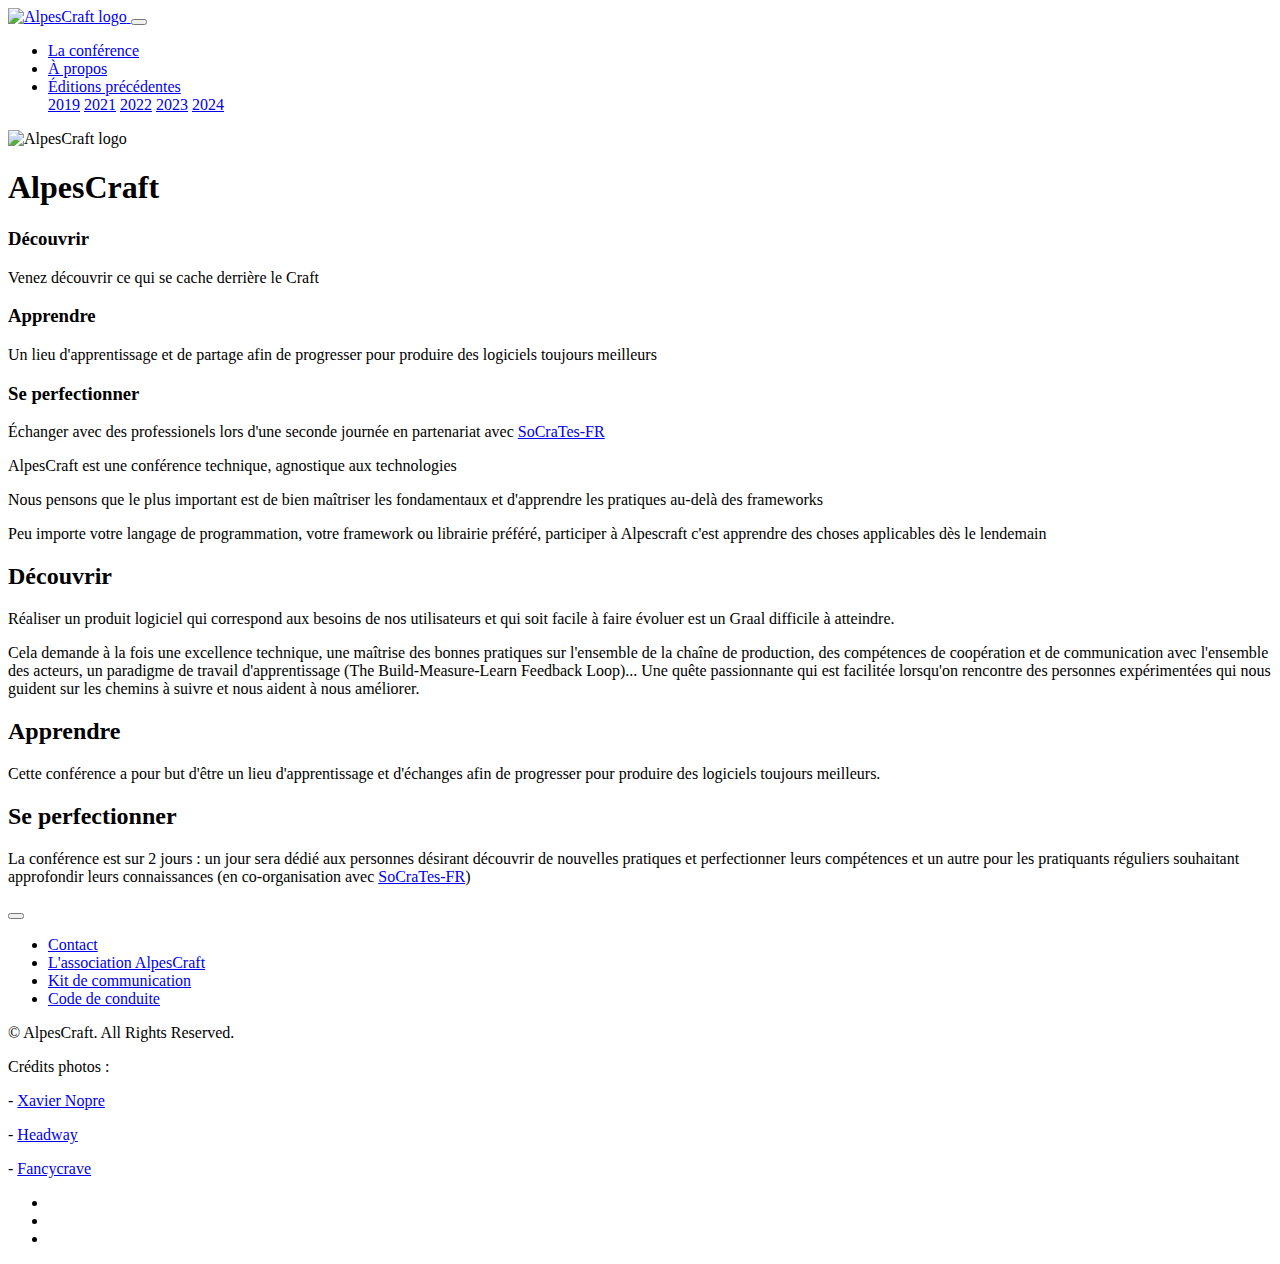
==== index.html @ bb54f417 "deploy: alpescraft/alpescraft-2019@3995bf76bc88f51ae5c683d554875ae837a1974d" ====
<!doctype html>
<html itemscope itemtype="http://schema.org/Event" lang="fr">

<head>
    <title itemprop="name">AlpesCraft</title>

    <meta charset="utf-8">
    <meta name="author" content="AlpesCraft" />
    <meta name="description" content="Découvrir, apprendre et se perfectionner">
    <meta name="viewport" content="width=device-width, initial-scale=1, shrink-to-fit=no">
    <meta http-equiv="X-UA-Compatible" content="IE=edge,chrome=1">

    
    <meta property="og:url" content="https://www.alpescraft.fr/">
    <meta property="og:type" content="website">
    <meta property="og:title" content="AlpesCraft">
    <meta property="og:description" content="Découvrir, apprendre et se perfectionner">
    <meta property="og:image" content="https://www.alpescraft.fr/img/meta/alpescraft.png">

    
    <meta name="twitter:card" content="summary_large_image">
    <meta property="twitter:domain" content="alpescraft.fr">
    <meta property="twitter:url" content="https://www.alpescraft.fr/">
    <meta name="twitter:title" content="AlpesCraft">
    <meta name="twitter:description" content="Découvrir, apprendre et se perfectionner">
    <meta name="twitter:image" content="https://www.alpescraft.fr/img/meta/alpescraft.png">


    <meta name="generator" content="Hugo 0.61.0" />

    <link rel="shortcut icon" href="https://www.alpescraft.fr/img/logo/color/04-AlpesCraft_Couleurs-S.webp" type="image/x-icon">
    <link rel="apple-touch-icon" href="https://www.alpescraft.fr/img/logo/color/04-AlpesCraft_Couleurs-S.webp">

    
    <link rel="stylesheet" href="https://cdn.jsdelivr.net/npm/bootstrap@4.6.1/dist/css/bootstrap.min.css" integrity="sha384-zCbKRCUGaJDkqS1kPbPd7TveP5iyJE0EjAuZQTgFLD2ylzuqKfdKlfG/eSrtxUkn" crossorigin="anonymous">


    
    <link rel="stylesheet" href="https://use.fontawesome.com/releases/v6.5.2/css/all.css" crossorigin="anonymous">

    <link rel="stylesheet" href="https://cdnjs.cloudflare.com/ajax/libs/simple-line-icons/2.4.1/css/simple-line-icons.css">

    
    <link rel="stylesheet" href="https://www.alpescraft.fr/scss/landing-page.min.css" media="screen">
    
    <link href="https://www.alpescraft.fr/css/main.min.css" rel="stylesheet">
</head>

<body>
  
  <nav class="navbar navbar-expand-lg navbar-light bg-light">
  <a class="navbar-brand" href="https://www.alpescraft.fr/">
    <img
      loading="lazy"
      class="navbar-brand-logo"
      src="https://www.alpescraft.fr/img/logo/color/04-AlpesCraft_Couleurs-S.webp"
      alt="AlpesCraft logo"
    />
  </a>
  <button
    class="navbar-toggler"
    type="button"
    data-toggle="collapse"
    data-target="#navbarSupportedContent"
    aria-controls="navbarSupportedContent"
    aria-expanded="false"
    aria-label="Toggle navigation"
  >
    <span class="navbar-toggler-icon"></span>
  </button>

  <div class="collapse navbar-collapse" id="navbarSupportedContent">
    <ul class="navbar-nav mr-auto">
      
      <li class="nav-item">
        
        <a class="nav-link" href="https://www.alpescraft.fr/#home">
          <i class="icon-home nav-icon"></i>
          La conférence
        </a>
        
      </li>
      
      <li class="nav-item">
        
        <a class="nav-link" href="https://www.alpescraft.fr/#about">
          <i class="icon-info nav-icon"></i>
          À propos
        </a>
        
      </li>
      
      <li class="nav-item dropdown">
        <a
          class="nav-link dropdown-toggle"
          href="#"
          id="navbarDropdown"
          role="button"
          data-toggle="dropdown"
          aria-expanded="false"
        >
          <i class="icon-control-rewind nav-icon"></i>
          Éditions précédentes
        </a>
        <div class="dropdown-menu" aria-labelledby="navbarDropdown">
           
          <a
            class="dropdown-item"
            href="https://www.alpescraft.fr//edition_2019"
            >2019</a
          >  
          <a
            class="dropdown-item"
            href="https://www.alpescraft.fr//edition_2021"
            >2021</a
          >  
          <a
            class="dropdown-item"
            href="https://www.alpescraft.fr//edition_2022"
            >2022</a
          >  
          <a
            class="dropdown-item"
            href="https://www.alpescraft.fr//edition_2023"
            >2023</a
          >  
          <a
            class="dropdown-item"
            href="https://www.alpescraft.fr//edition_2024"
            >2024</a
          > 
        </div>
      </li>
    </ul>
  </div>
</nav>


  
  <header class="masthead text-white text-center">
  <div class="overlay"></div>
  <img loading="lazy" id="logo" src="https://www.alpescraft.fr/img/logo/color/03-AlpesCraft_Couleurs-M.webp" alt="AlpesCraft logo">
  <div class="container">
    <div class="row">
      <div class="col-xl-9 mx-auto">
        <h1 class="mb-5">AlpesCraft</h1>
        <h2 class="tagline"></h2>
      </div>
    </div>
  </div>
</header>


  
    <section class="home" id="home">
      <section class="features-icons bg-light text-center">
  <div class="container">
    <div class="row">
      
      <div class="col-lg-4">
        <div class="features-icons-item mx-auto mb-5 mb-lg-0 mb-lg-3">
          <div class="features-icons-icon d-flex">
            <i class="icon-question m-auto text-primary"></i>
          </div>
          <h3>Découvrir</h3>
          <p class="lead mb-0">Venez découvrir ce qui se cache derrière le Craft</p>
        </div>
      </div>
      
      <div class="col-lg-4">
        <div class="features-icons-item mx-auto mb-5 mb-lg-0 mb-lg-3">
          <div class="features-icons-icon d-flex">
            <i class="icon-layers m-auto text-primary"></i>
          </div>
          <h3>Apprendre</h3>
          <p class="lead mb-0">Un lieu d'apprentissage et de partage afin de progresser pour produire des logiciels toujours meilleurs</p>
        </div>
      </div>
      
      <div class="col-lg-4">
        <div class="features-icons-item mx-auto mb-5 mb-lg-0 mb-lg-3">
          <div class="features-icons-icon d-flex">
            <i class="icon-check m-auto text-primary"></i>
          </div>
          <h3>Se perfectionner</h3>
          <p class="lead mb-0">Échanger avec des professionels lors d'une seconde journée en partenariat avec <a href='https://socrates-fr.github.io/'' target='_blank'>SoCraTes-FR</a>
</p>
        </div>
      </div>
      
    </div>
  </div>
  <div class="description lead">
    
      <p>AlpesCraft est une conférence technique, agnostique aux technologies</p>
    
      <p>Nous pensons que le plus important est de bien maîtriser les fondamentaux et d'apprendre les pratiques au-delà des frameworks</p>
    
      <p>Peu importe votre langage de programmation, votre framework ou librairie préféré, participer à Alpescraft c'est apprendre des choses applicables dès le lendemain
</p>
    
  </div>
</section>
    </section>
  
    <section class="about" id="about">
      <section class="showcase">
    <div class="container-fluid p-0">
        
        <div class="row no-gutters">
            <div class='col-lg-6 order-lg-2 text-white showcase-img' style="background-image: url('/img/cover/DSC02049.webp');">
            </div>
            <div class='col-lg-6 order-lg-1 my-auto showcase-text'>
                <h2 class="title">Découvrir</h2>
                
                    <p class="lead mb-0">Réaliser un produit logiciel qui correspond aux besoins de nos utilisateurs et qui soit facile à faire évoluer est un Graal difficile à atteindre.</p>
                
                    <p class="lead mb-0">Cela demande à la fois une excellence technique, une maîtrise des bonnes pratiques sur l'ensemble de la chaîne de production,
 des compétences de coopération et de communication avec l'ensemble des acteurs, un paradigme de travail d'apprentissage (The Build-Measure-Learn Feedback Loop)...
 Une quête passionnante qui est facilitée lorsqu'on rencontre des personnes expérimentées qui nous guident sur les chemins à suivre et nous aident à nous améliorer.
</p>
                
            </div>
        </div>
        
        <div class="row no-gutters">
            <div class='col-lg-6  text-white showcase-img' style="background-image: url('/img/cover/lp1_5183_52944033685_o.webp');">
            </div>
            <div class='col-lg-6  my-auto showcase-text'>
                <h2 class="title">Apprendre</h2>
                
                    <p class="lead mb-0">Cette conférence a pour but d'être un lieu d'apprentissage et d'échanges afin de progresser pour produire des logiciels toujours meilleurs.</p>
                
            </div>
        </div>
        
        <div class="row no-gutters">
            <div class='col-lg-6 order-lg-2 text-white showcase-img' style="background-image: url('/img/cover/lp1_5107_52944009300_o.webp');">
            </div>
            <div class='col-lg-6 order-lg-1 my-auto showcase-text'>
                <h2 class="title">Se perfectionner</h2>
                
                    <p class="lead mb-0">La conférence est sur 2 jours : un jour sera dédié aux personnes désirant découvrir de nouvelles pratiques et perfectionner leurs compétences et un autre pour les pratiquants réguliers souhaitant approfondir leurs connaissances (en co-organisation avec <a href='https://socrates-fr.github.io/'' target='_blank'>SoCraTes-FR</a>)</p>
                
            </div>
        </div>
        
    </div>
</section>

    </section>
  

  
  <button
  class="m-auto text-primary top-button"
  title="scroll to top"
  onclick="scrollToTop()"
>
  <i class="icon-arrow-up-circle"></i>
</button>

<footer class="footer">
  <div class="container">
    <div class="row">
      <div class="col-lg-6 h-100 text-center text-lg-left my-auto">
        <ul class="list-inline mb-2 with-separator">
          <li class="list-inline-item">
            <a href="mailto:contact@alpescraft.fr" aria-label="contact">Contact</a>
          </li>
          <li class="list-inline-item">
            <a href="https://www.alpescraft.fr/association" aria-label="L'association AlpesCraft">L'association AlpesCraft</a>
          </li>
          <li class="list-inline-item">
            <a href="https://www.alpescraft.fr/img/logo/communicationkit.zip" aria-label="kit de communication">Kit de communication</a>
          </li>
          <li class="list-inline-item">
            <a href="https://www.alpescraft.fr/coc" aria-label="code de conduite">Code de conduite</a>
          </li>
        </ul>
        <p class="text-muted small mb-4 mb-lg-0">
          &copy; AlpesCraft. All Rights Reserved.
        </p>
        <p class="text-muted small mb-4 mb-lg-0">Crédits photos :</p>
        
        <p class="text-muted small mb-4 mb-lg-0">
          - <a class="credit-photo-link" href="https://twitter.com/xnopre">Xavier Nopre</a>
        </p>
        
        <p class="text-muted small mb-4 mb-lg-0">
          - <a class="credit-photo-link" href="https://unsplash.com/photos/5QgIuuBxKwM?utm_source=unsplash&amp;utm_medium=referral&amp;utm_content=creditCopyText">Headway</a>
        </p>
        
        <p class="text-muted small mb-4 mb-lg-0">
          - <a class="credit-photo-link" href="https://unsplash.com/photos/yB5cYEq7y2U?utm_source=unsplash&amp;utm_medium=referral&amp;utm_content=creditCopyText">Fancycrave</a>
        </p>
        
      </div>
      <div class="col-lg-6 h-100 text-center text-lg-right my-auto">
        <ul class="list-inline mb-0">
          <li class="list-inline-item mr-3">
            <a aria-label="Compte Twitter" href="https://twitter.com/AlpesCraft">
              <i class="fab fa-twitter-square fa-2x fa-fw"></i>
            </a>
          </li>
          <li class="list-inline-item mr-3">
            <a aria-label="Compte Mastodon" href="https://mastodon.social/@AlpesCraft">
              <i class="fab fa-mastodon fa-2x fa-fw"></i>
            </a>
          </li>
          <li class="list-inline-item mr-3">
            <a aria-label="Compte Linkedin" href="https://fr.linkedin.com/company/alpescraft">
              <i class="fab fa-linkedin-in fa-2x fa-fw"></i>
            </a>
          </li>
        </ul>
      </div>
    </div>
  </div>
</footer>


<script src="https://cdnjs.cloudflare.com/ajax/libs/popper.js/1.14.7/umd/popper.min.js"
        integrity="sha384-UO2eT0CpHqdSJQ6hJty5KVphtPhzWj9WO1clHTMGa3JDZwrnQq4sF86dIHNDz0W1" crossorigin="anonymous"></script>
<script src="https://cdn.jsdelivr.net/npm/jquery@3.5.1/dist/jquery.slim.min.js" integrity="sha384-DfXdz2htPH0lsSSs5nCTpuj/zy4C+OGpamoFVy38MVBnE+IbbVYUew+OrCXaRkfj" crossorigin="anonymous"></script>
<script src="https://cdn.jsdelivr.net/npm/bootstrap@4.6.1/dist/js/bootstrap.bundle.min.js" integrity="sha384-fQybjgWLrvvRgtW6bFlB7jaZrFsaBXjsOMm/tB9LTS58ONXgqbR9W8oWht/amnpF" crossorigin="anonymous"></script>

<script src="https://www.alpescraft.fr/js/alpescraft.min.js"></script>



</body>
</html>
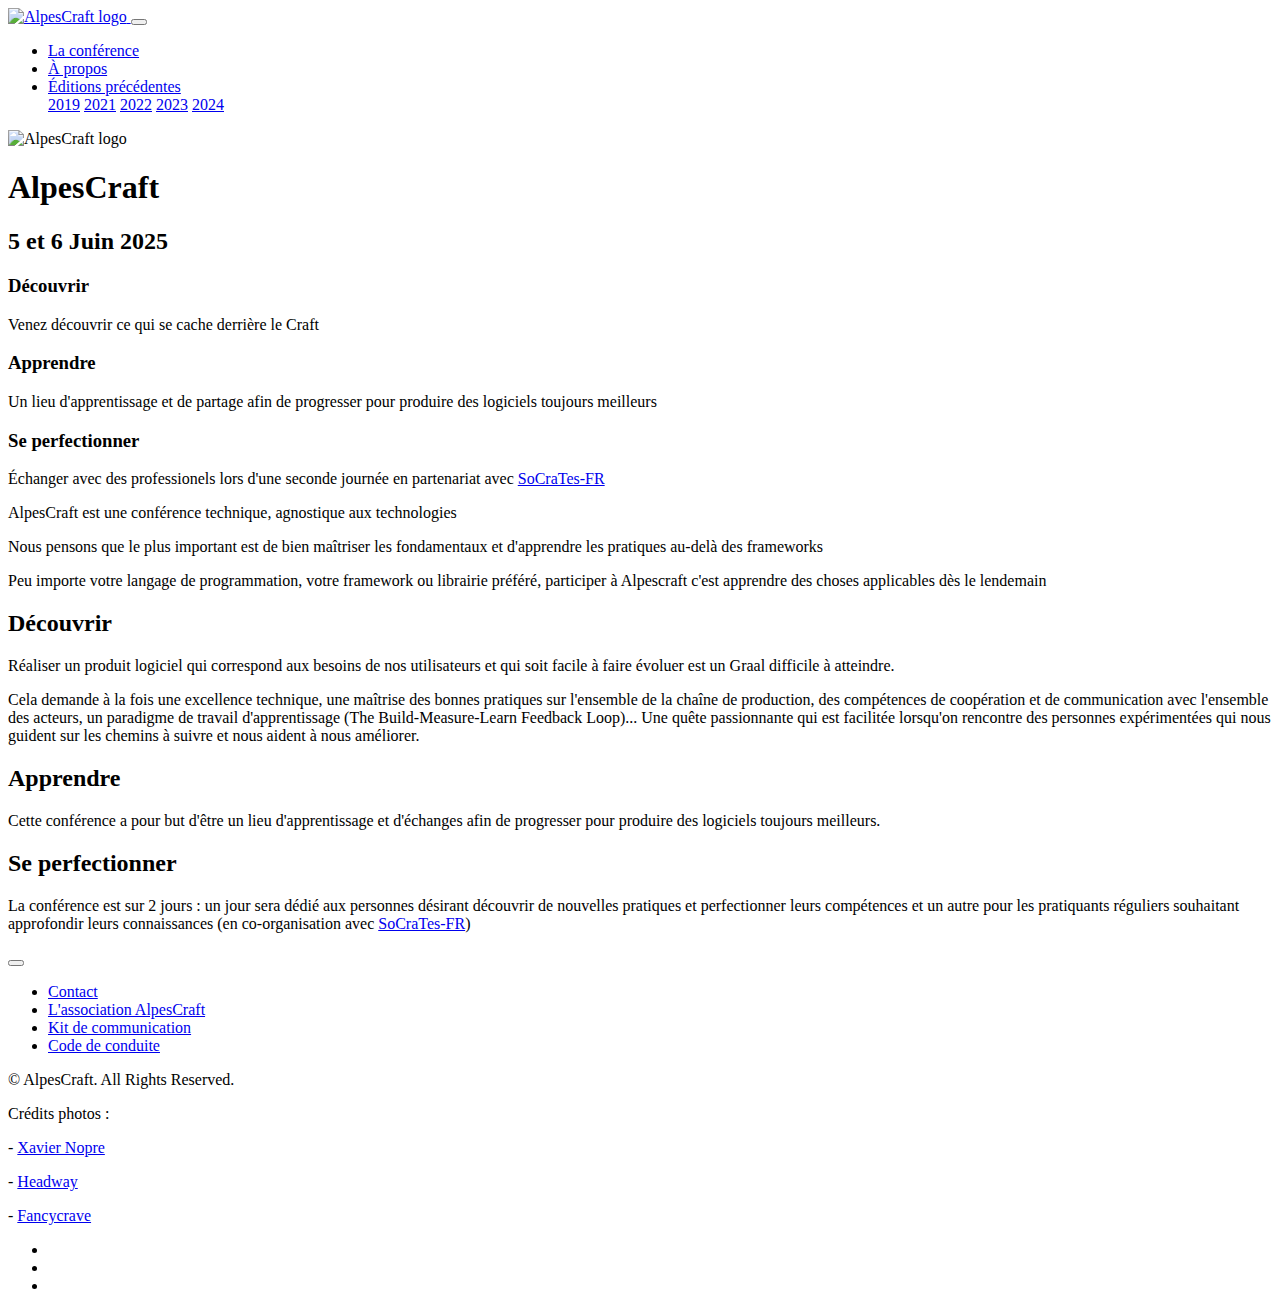
==== commit b840c5a2: "deploy: alpescraft/alpescraft-2019@c3e486cf5f82c8e6788359d323c62b25aa496b82" ====
--- a/index.html
+++ b/index.html
@@ -144,7 +144,7 @@
     <div class="row">
       <div class="col-xl-9 mx-auto">
         <h1 class="mb-5">AlpesCraft</h1>
-        <h2 class="tagline"></h2>
+        <h2 class="tagline">5 et 6 Juin 2025</h2>
       </div>
     </div>
   </div>
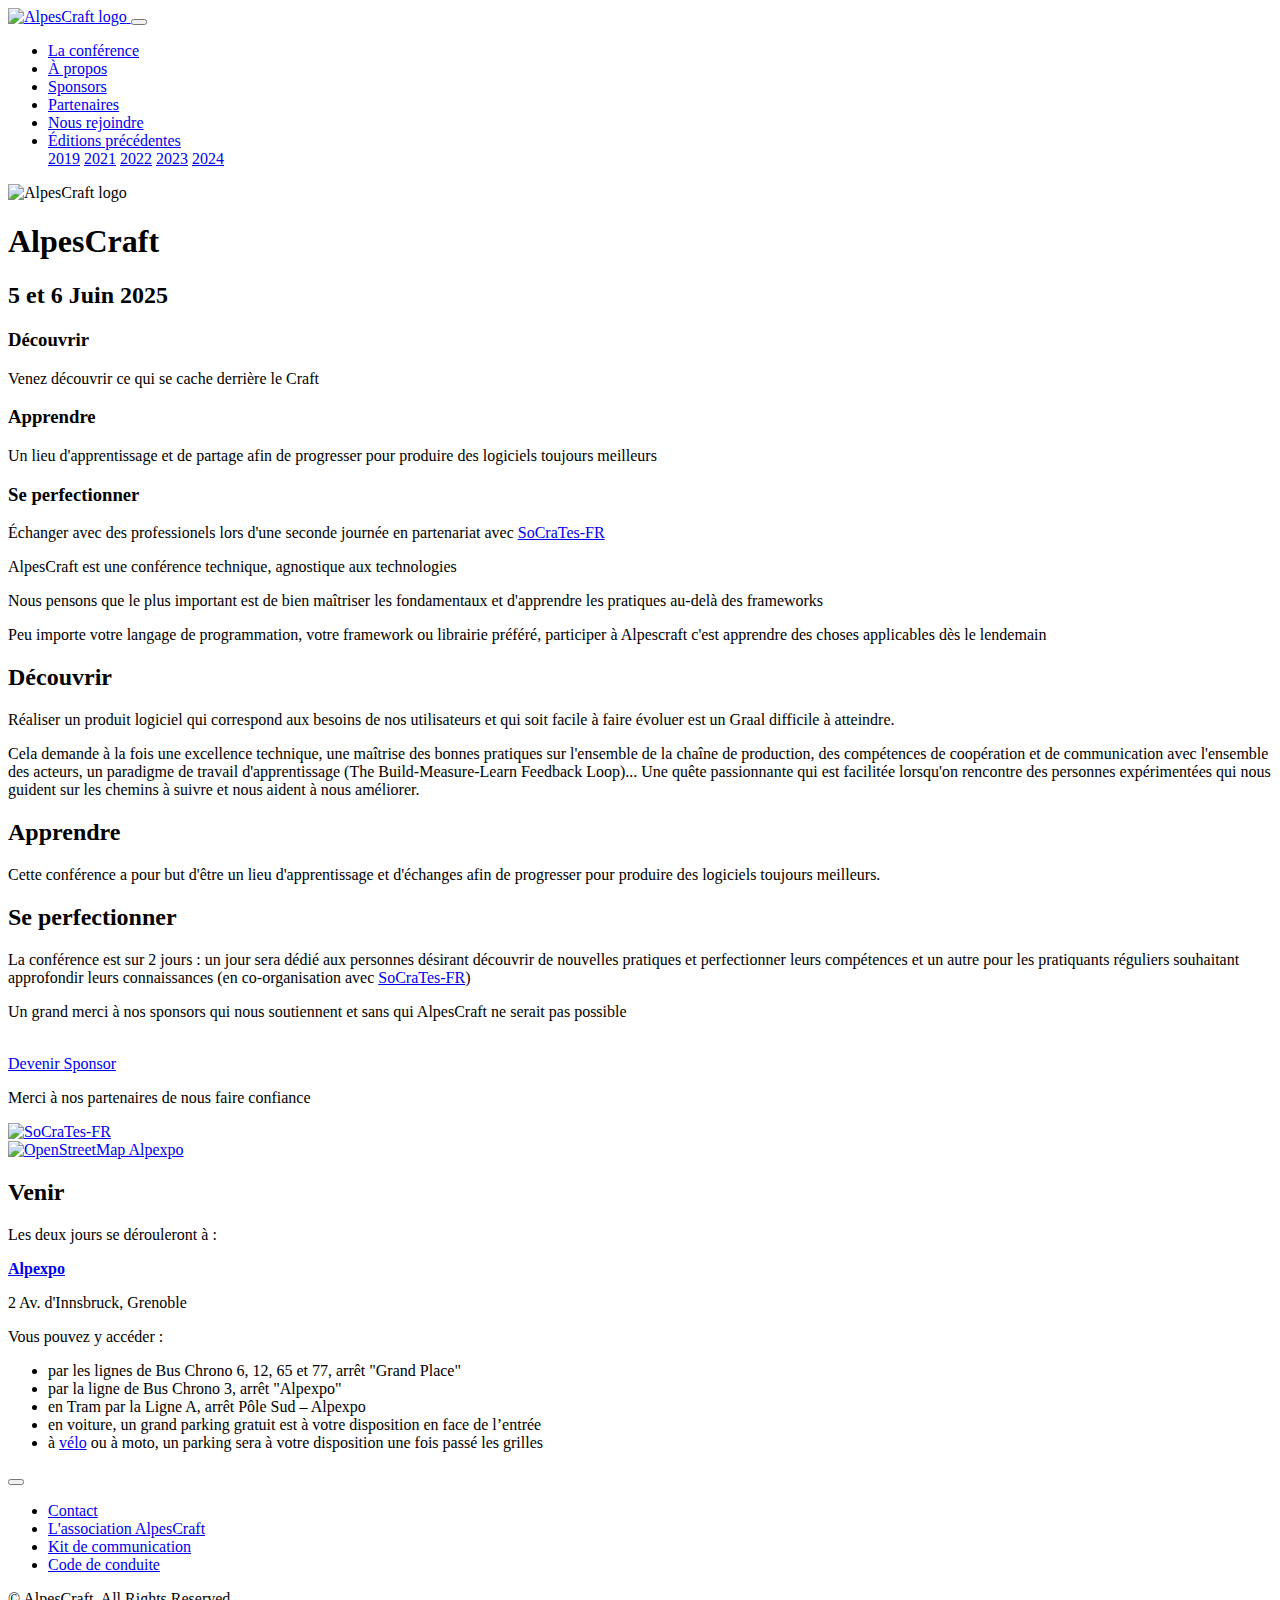
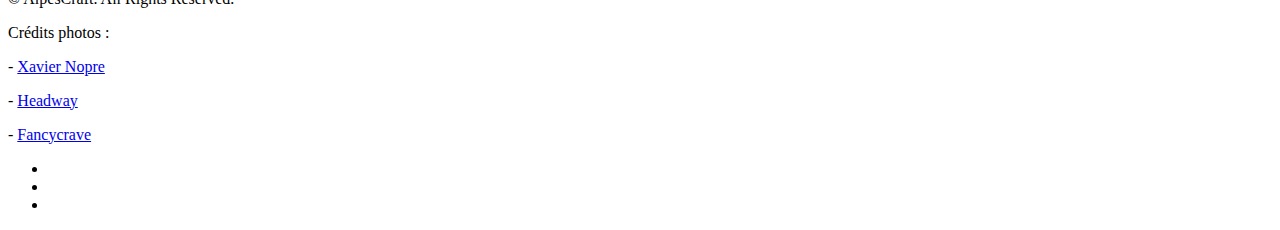
==== commit 332bbd6c: "deploy: alpescraft/alpescraft-2019@e6c7fe7609b6613e8c451622c141f1e79f4e6726" ====
--- a/index.html
+++ b/index.html
@@ -86,6 +86,33 @@
         <a class="nav-link" href="https://www.alpescraft.fr/#about">
           <i class="icon-info nav-icon"></i>
           À propos
+        </a>
+        
+      </li>
+      
+      <li class="nav-item">
+        
+        <a class="nav-link" href="https://www.alpescraft.fr/#sponsors">
+          <i class="icon-star nav-icon"></i>
+          Sponsors
+        </a>
+        
+      </li>
+      
+      <li class="nav-item">
+        
+        <a class="nav-link" href="https://www.alpescraft.fr/#partners">
+          <i class="icon-heart nav-icon"></i>
+          Partenaires
+        </a>
+        
+      </li>
+      
+      <li class="nav-item">
+        
+        <a class="nav-link" href="https://www.alpescraft.fr/#location">
+          <i class="icon-location-pin nav-icon"></i>
+          Nous rejoindre
         </a>
         
       </li>
@@ -250,6 +277,92 @@
 
     </section>
   
+    <section class="sponsors" id="sponsors">
+      <p class="lead text-center font-weight-bold">Un grand merci à nos sponsors qui nous soutiennent et sans qui AlpesCraft ne serait pas possible</p>
+
+<br/>
+
+
+
+
+
+
+
+
+
+
+
+
+
+
+
+
+
+
+
+
+
+<div class="row my-auto">
+  <div class="col text-center">
+    <a class="sponsoring-btn btn btn-lg btn-info" href="https://www.alpescraft.fr/sponsoring">
+      Devenir Sponsor
+    </a>
+  </div>
+</div>
+
+    </section>
+  
+    <section class="partners" id="partners">
+      <p class="lead text-center font-weight-bold">Merci à nos partenaires de nous faire confiance </p>
+
+<div class="row partners-row text-center">
+  
+  <div class="col my-auto partner-img">
+    <a href="https://socrates-fr.github.io/" target="_blank" about="SoCraTes-FR">
+      <div class="card border-0">
+        <img loading="lazy" class="card-img-top mx-auto" src="https://www.alpescraft.fr/img/partners/SoCraTes-FR.webp" alt="SoCraTes-FR">
+      </div>
+    </a>
+  </div>
+  
+</div>
+
+    </section>
+  
+    <section class="location" id="location">
+      <section class="location">
+    <div class="container-fluid p-0">
+        
+        <div class="row no-gutters">
+            <div class='col-lg-6 order-lg-1 text-white location-map'>
+                <a target="_blank" href="https://umap.openstreetmap.fr/fr/map/alpescraft-alpexpo_756784#17/45.15484/5.73517" aria-label="Open OpenStreetMap Map">
+                    <img loading="lazy" class="img-fluid" alt="OpenStreetMap Alpexpo" src="https://www.alpescraft.fr/img/alpexpo.webp"/>
+                </a>
+            </div>
+            <div class='col-lg-6 order-lg-2 location-text'>
+                <h2 class="title">Venir</h2>
+
+                <p>Les deux jours se dérouleront à :</p>
+                <p class="text-center"><strong><a target="_blank" href="https://alpexpo.com/acces/" aria-label="Accès Alpexpo">Alpexpo</a></strong></p>
+                <p class="text-center">2 Av. d&#39;Innsbruck, Grenoble</p>
+
+                
+                <p>Vous pouvez y accéder : <ul>
+  <li>par les lignes de Bus Chrono 6, 12, 65 et 77, arrêt "Grand Place"</li>
+  <li>par la ligne de Bus Chrono 3, arrêt "Alpexpo"</li>
+  <li>en Tram par la Ligne A, arrêt Pôle Sud – Alpexpo</li>
+  <li>en voiture, un grand parking gratuit est à votre disposition en face de l’entrée</li>
+  <li>à <a href="http://www.metromobilite.fr/velo.html" target="_blank"> vélo</a> ou à moto, un parking sera à votre disposition une fois passé les grilles</li>
+</ul>
+</p>
+                
+            </div>
+        </div>
+        
+    </div>
+</section>
+    </section>
+  
 
   
   <button
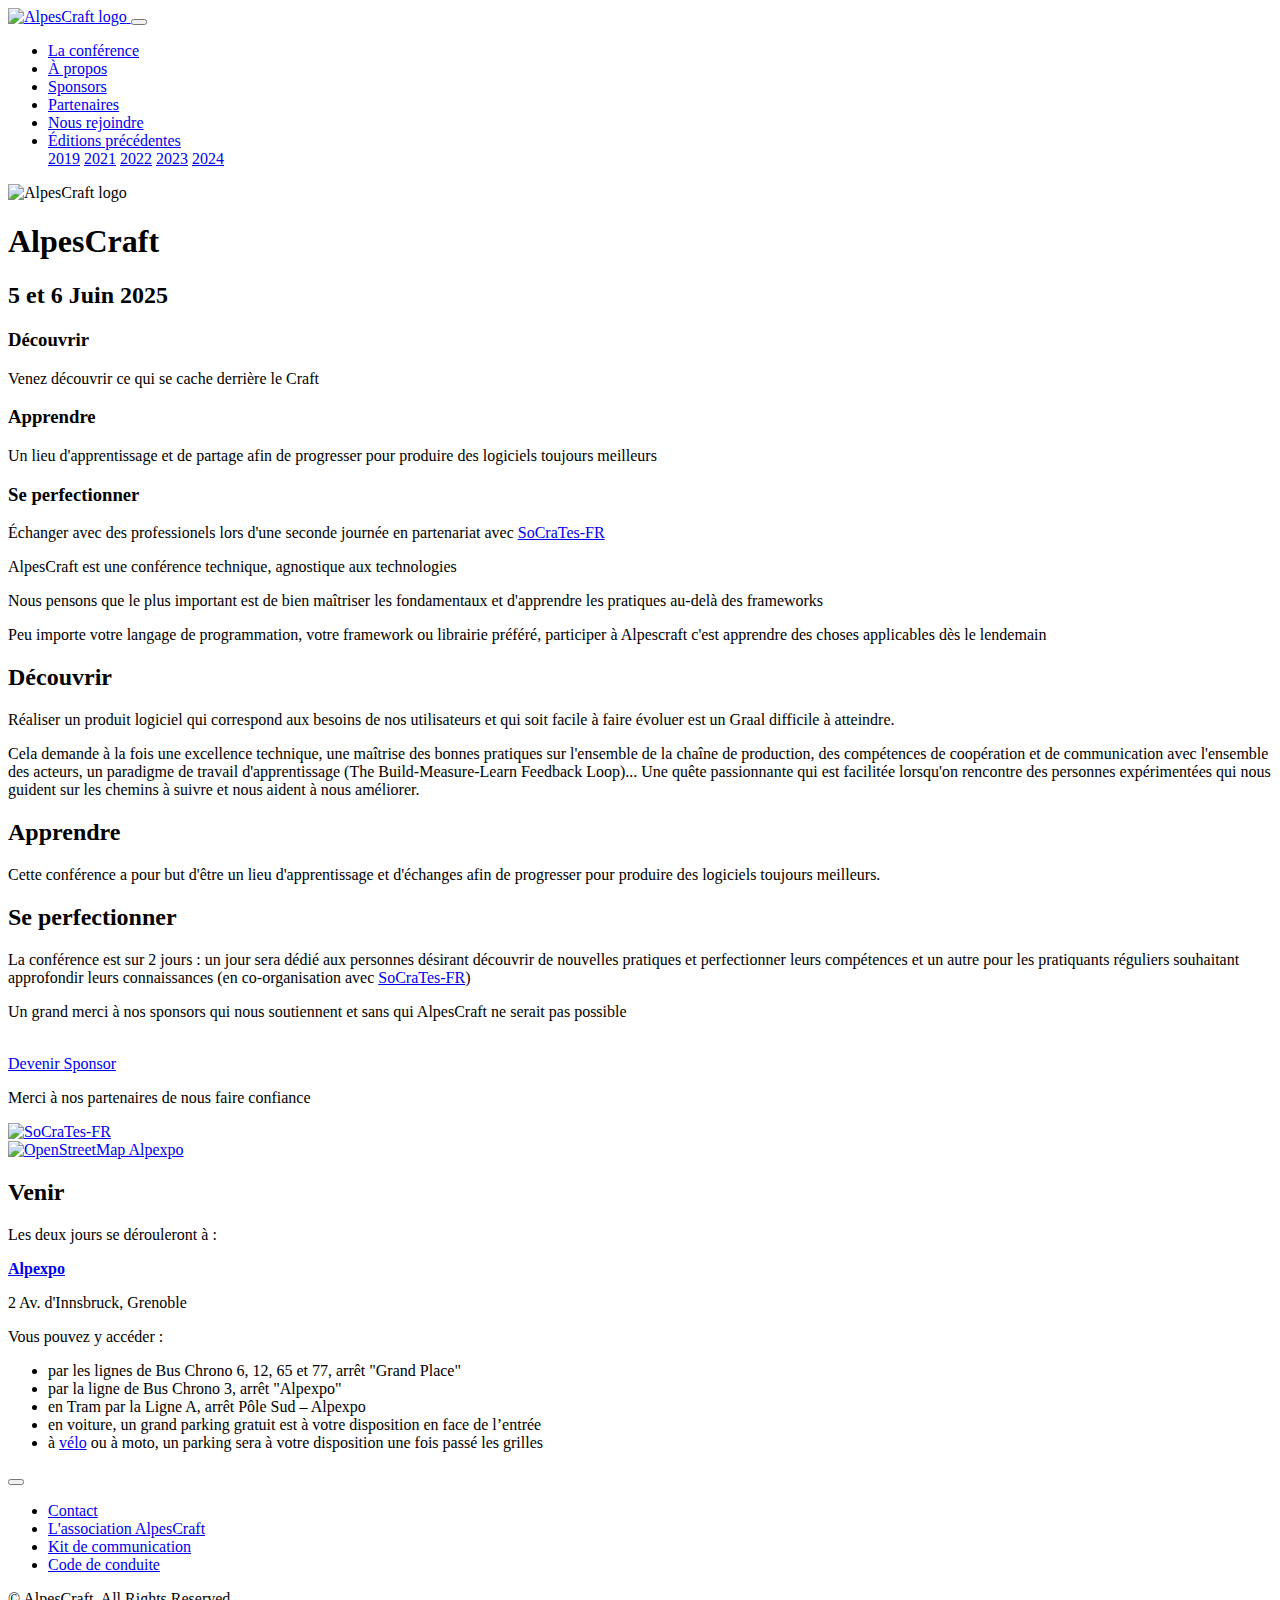
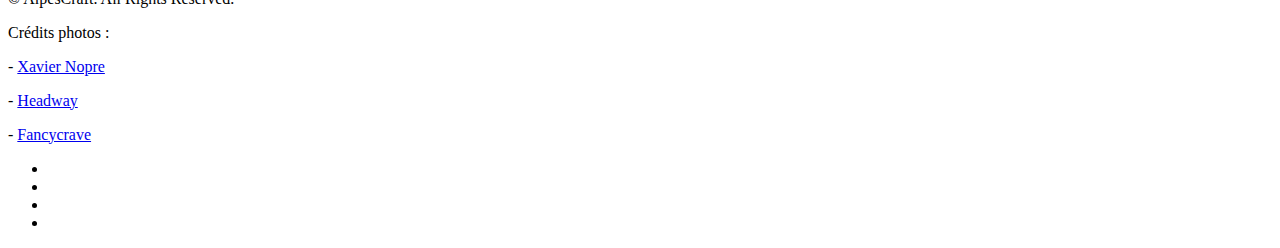
==== commit 8b614e5e: "deploy: alpescraft/alpescraft-2019@d86d488fb7bd09952b0de204a97ef0f2281f3d09" ====
--- a/index.html
+++ b/index.html
@@ -426,6 +426,11 @@
               <i class="fab fa-linkedin-in fa-2x fa-fw"></i>
             </a>
           </li>
+          <li class="list-inline-item mr-3">
+            <a aria-label="Compte Bluesky" href="https://bsky.app/profile/alpescraft.bsky.social">
+              <i class="fab fa-bluesky fa-2x fa-fw"></i>
+            </a>
+          </li>
         </ul>
       </div>
     </div>
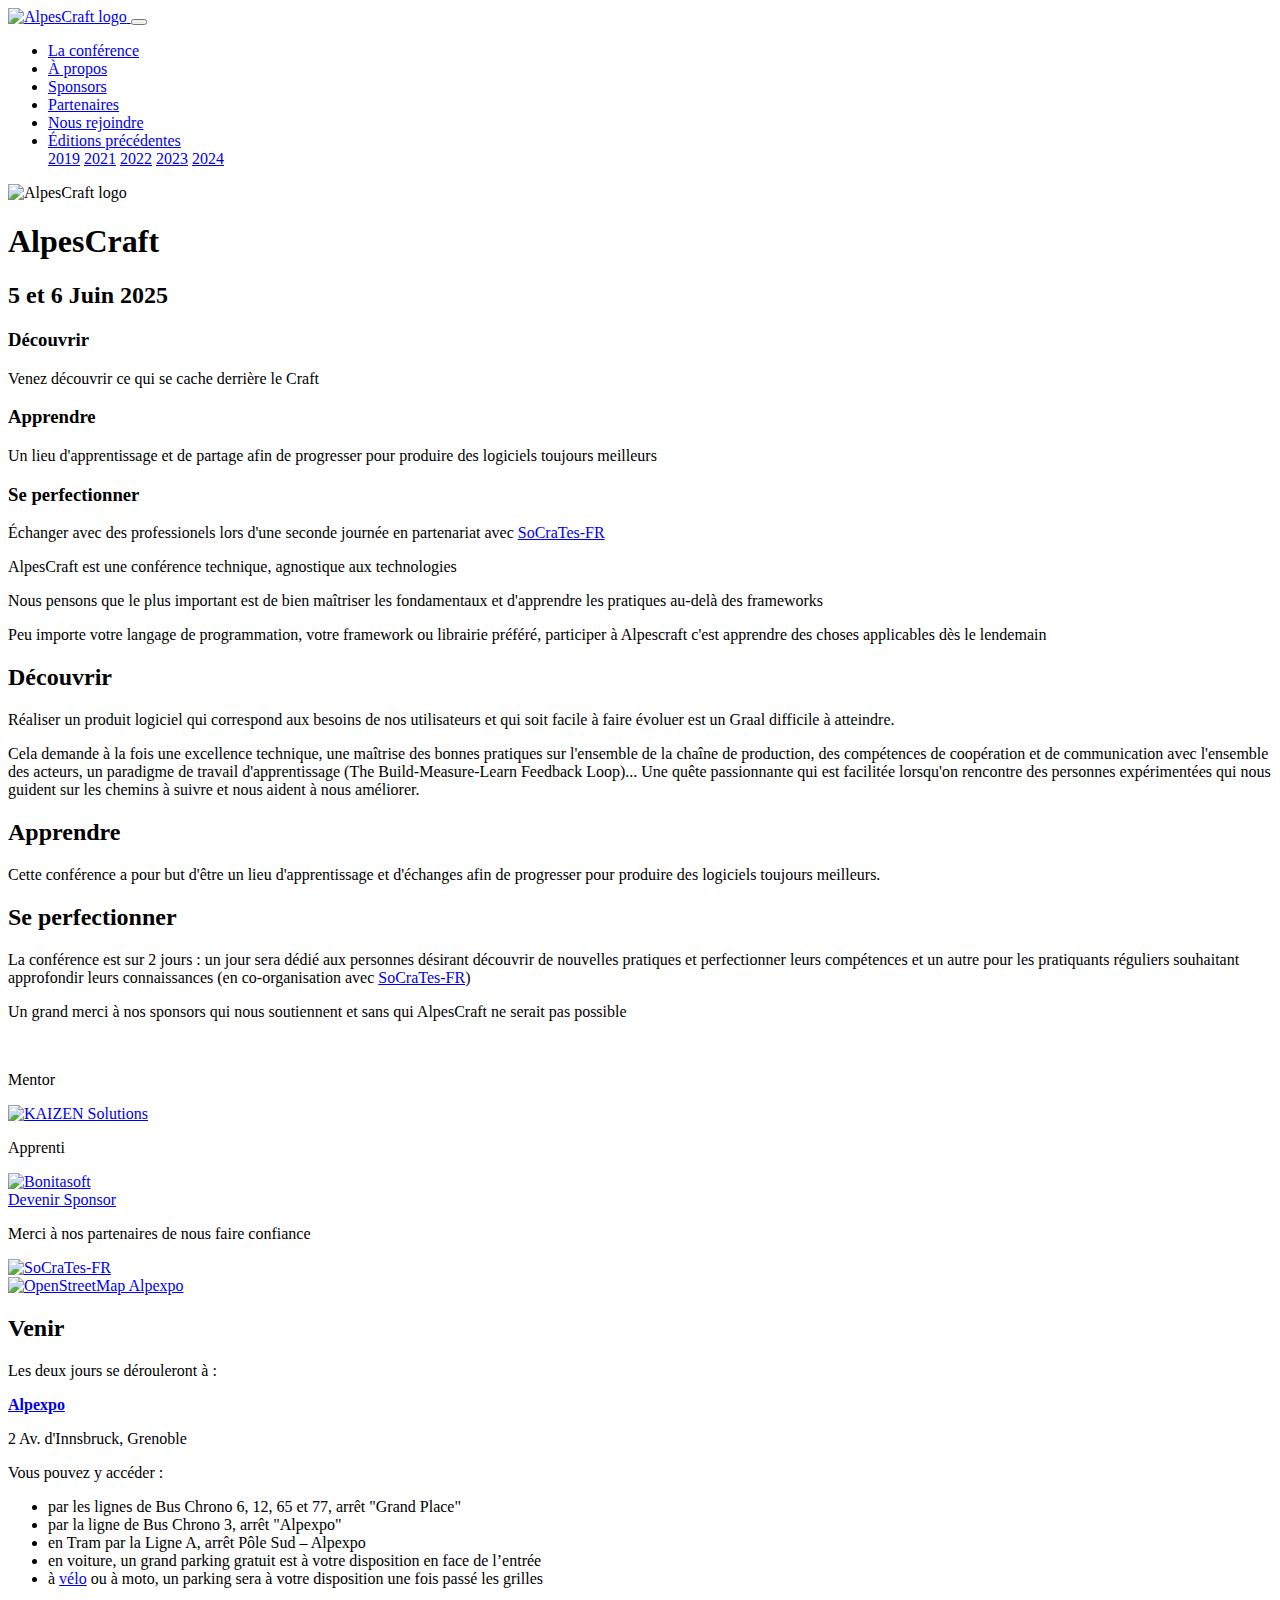
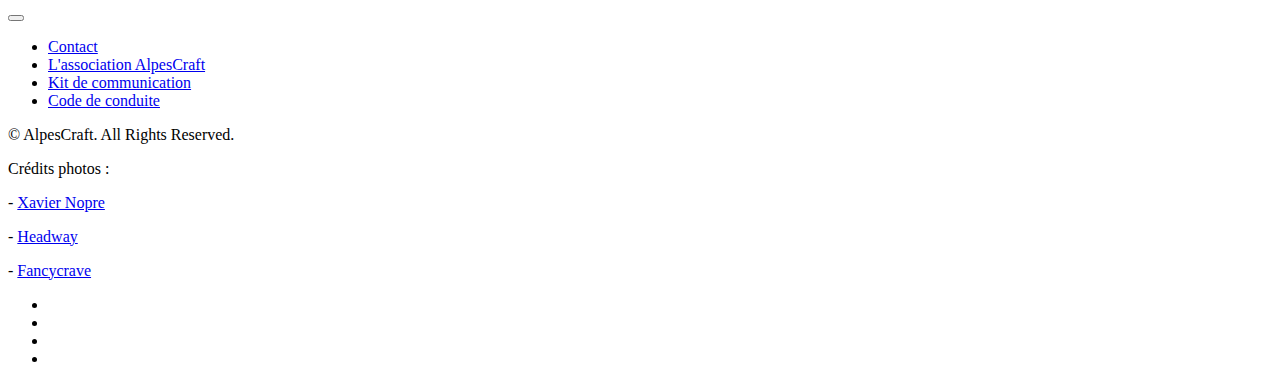
==== commit 2b764f59: "deploy: alpescraft/alpescraft-2019@f3d5593a8529e6d462b65cbb5ca40853193d2fc2" ====
--- a/index.html
+++ b/index.html
@@ -282,22 +282,38 @@
 
 <br/>
 
-
-
-
-
-
-
-
-
-
-
-
-
-
-
-
-
+<p class="title-golden text-center">Mentor</p>
+
+<div class="row sponsors-row text-center">
+  
+  <div class="sponsor-img col my-auto">
+    <a href="https://kaizen-solutions.net/" target="_blank" about="KAIZEN Solutions">
+      <div class="card border-0">
+        <img class="img-golden card-img-top mx-auto" style="" src="https://www.alpescraft.fr/img/sponsors/kaizen.png" alt="KAIZEN Solutions">
+      </div>
+    </a>
+  </div>
+  
+</div>
+
+
+
+
+
+
+
+<p class="title-tdd text-center">Apprenti</p>
+<div class="row sponsors-row text-center">
+  
+  <div class="sponsor-img col my-auto">
+    <a href="https://fr.bonitasoft.com/" target="_blank" about="Bonitasoft">
+      <div class="card border-0">
+        <img class="img-tdd card-img-top mx-auto" src="https://www.alpescraft.fr/img/sponsors/bonitasoft.png" alt="Bonitasoft">
+      </div>
+    </a>
+  </div>
+  
+</div>
 
 
 
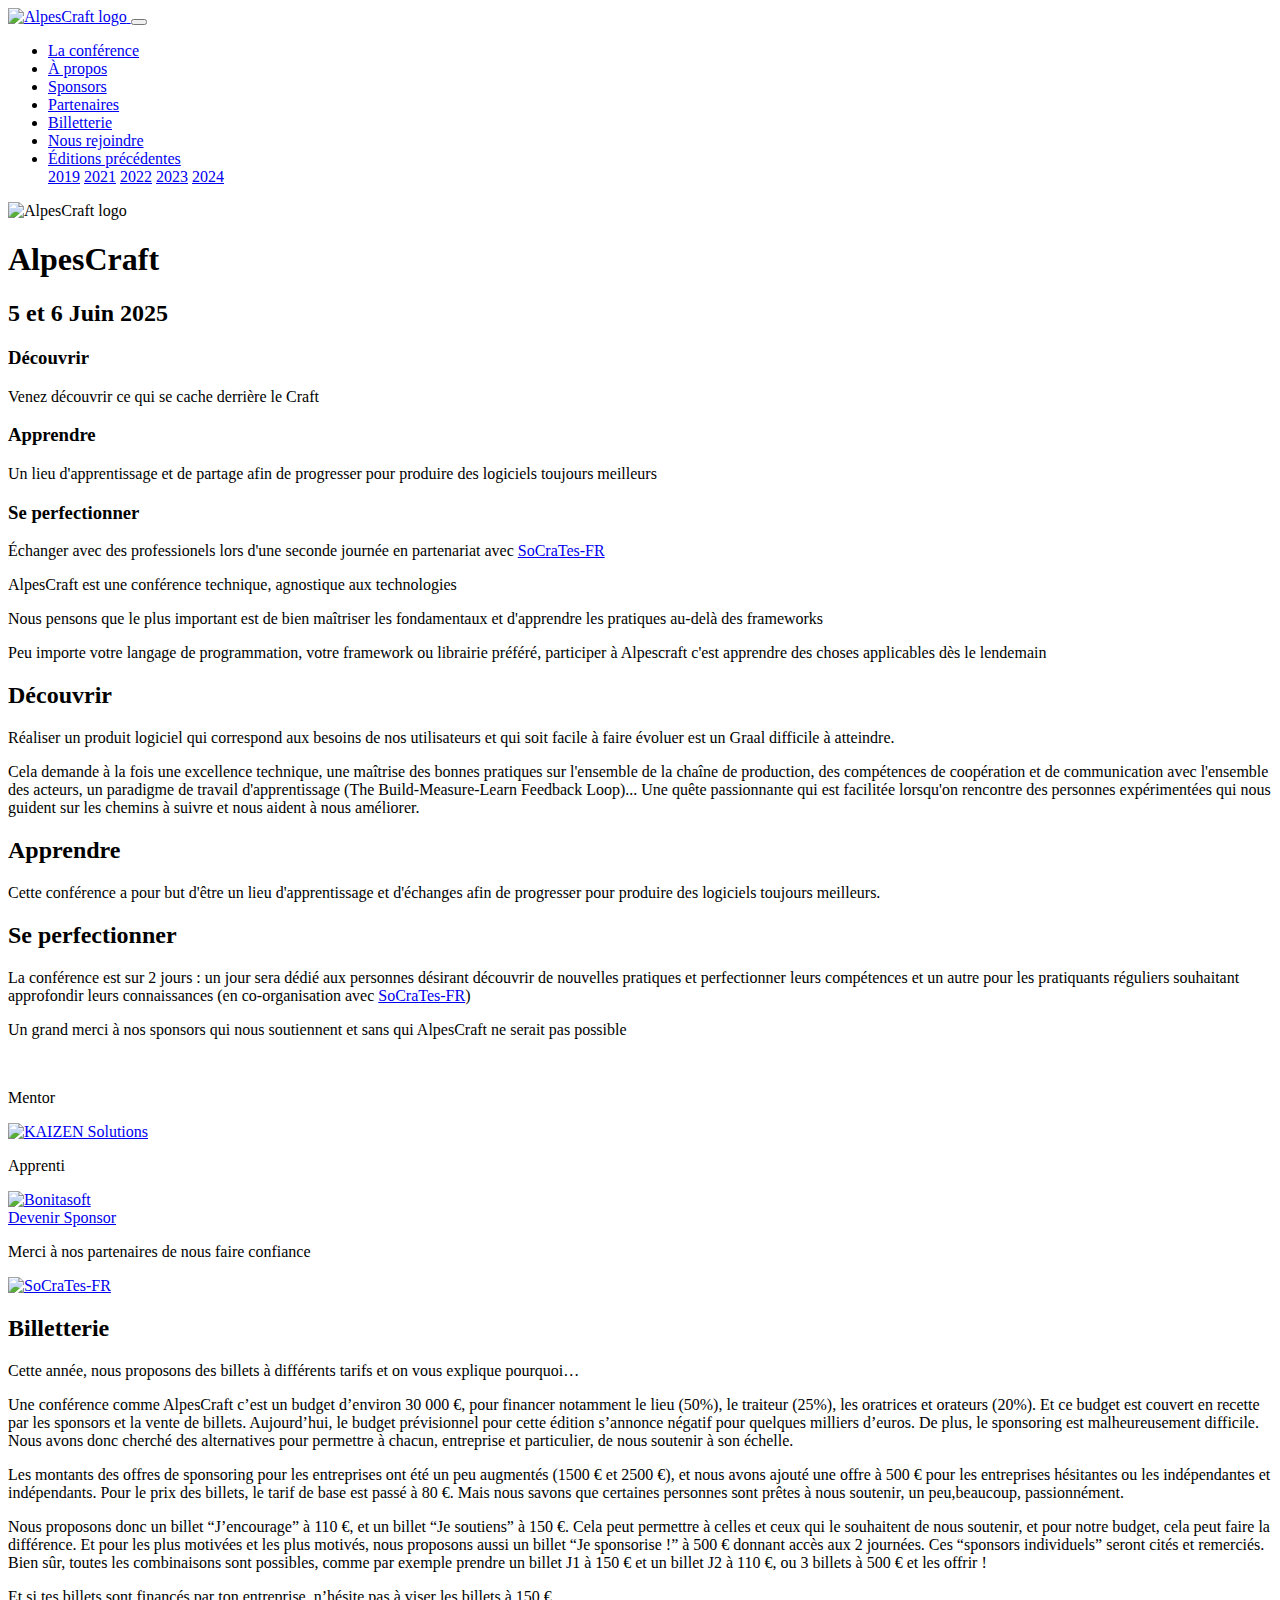
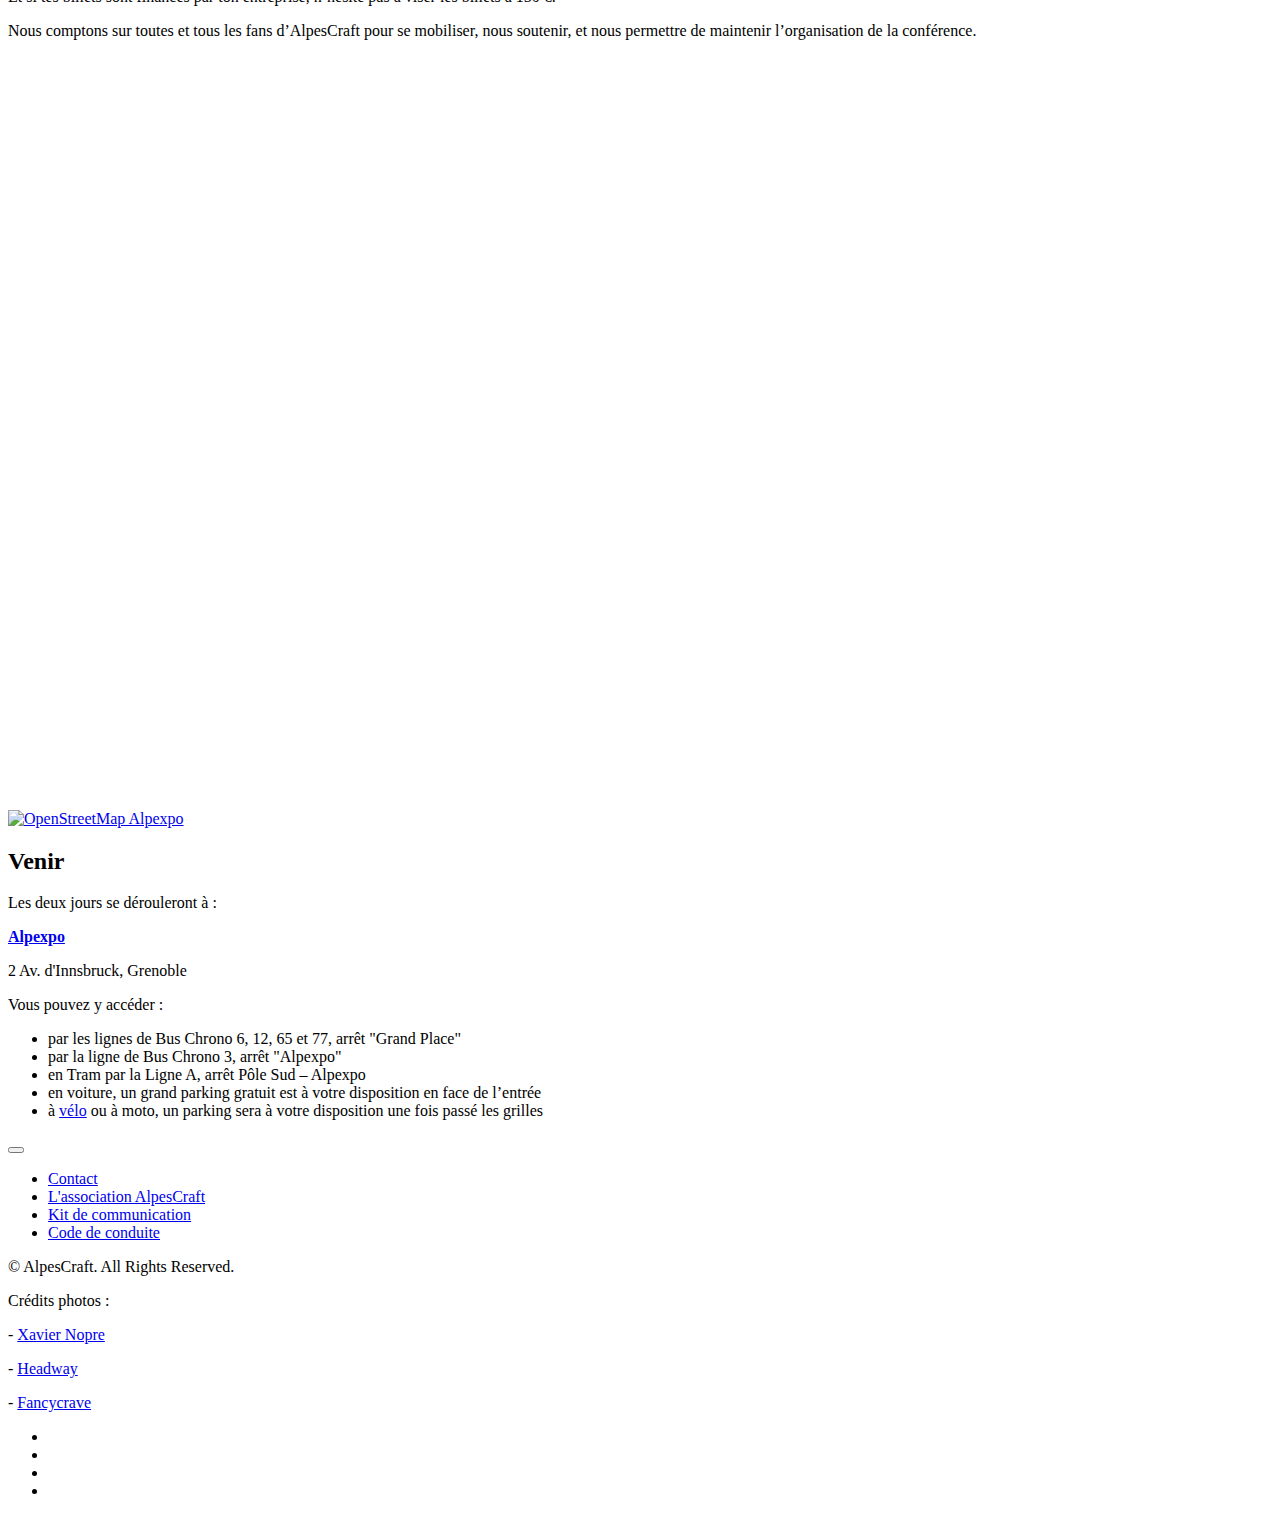
==== commit effa9710: "deploy: alpescraft/alpescraft-2019@13787b0d9b5169ead6f2f7362ce0cf6afa6806de" ====
--- a/index.html
+++ b/index.html
@@ -104,6 +104,15 @@
         <a class="nav-link" href="https://www.alpescraft.fr/#partners">
           <i class="icon-heart nav-icon"></i>
           Partenaires
+        </a>
+        
+      </li>
+      
+      <li class="nav-item">
+        
+        <a class="nav-link" href="https://www.alpescraft.fr/#billetterie">
+          <i class="icon-basket nav-icon"></i>
+          Billetterie
         </a>
         
       </li>
@@ -345,6 +354,50 @@
 
     </section>
   
+    <section class="billetterie" id="billetterie">
+      <section class="call-to-action">
+    <div class="container">
+        <h2 class="title text-white">Billetterie</h2>
+        <div class="row">
+                <div class="bg-light text-left p-4 lead">
+                    <p>
+                        Cette année, nous proposons des billets à différents tarifs et on vous explique pourquoi…
+                    </p>
+                    <p>
+                        Une conférence comme AlpesCraft c’est un budget d’environ 30 000 €, pour financer notamment le lieu (50%), le traiteur (25%), les oratrices et orateurs (20%). Et ce budget est couvert en recette par les sponsors et la vente de billets. Aujourd’hui, le budget prévisionnel pour cette édition s’annonce négatif pour quelques milliers d’euros.
+                        De plus, le sponsoring est malheureusement difficile. Nous avons donc cherché des alternatives pour permettre à chacun, entreprise et particulier, de nous soutenir à son échelle.
+                    </p>
+                    <p>
+                        Les montants des offres de sponsoring pour les entreprises ont été un peu augmentés (1500 € et 2500 €), et nous avons ajouté une offre à 500 € pour les entreprises hésitantes ou les indépendantes et indépendants.
+                        Pour le prix des billets, le tarif de base est passé à 80 €. Mais nous savons que certaines personnes sont prêtes à nous soutenir, un peu,beaucoup, passionnément.
+                    </p>
+                    <p>
+                        Nous proposons donc un billet “J’encourage” à 110 €, et un billet “Je soutiens” à 150 €. Cela peut permettre à celles et ceux qui le souhaitent de nous soutenir, et pour notre budget, cela peut faire la différence.
+                        Et pour les plus motivées et les plus motivés, nous proposons aussi un billet “Je sponsorise !” à 500 € donnant accès aux 2 journées. Ces “sponsors individuels” seront cités et remerciés.
+                        Bien sûr, toutes les combinaisons sont possibles, comme par exemple prendre un billet J1 à 150 € et un billet J2 à 110 €, ou 3 billets à 500 € et les offrir !
+                    </p>
+                    <p>
+                        Et si tes billets sont financés par ton entreprise, n’hésite pas à viser les billets à 150 €.
+                    </p>
+                    <p>
+                        Nous comptons sur toutes et tous les fans d’AlpesCraft pour se mobiliser, nous soutenir, et nous permettre de maintenir l’organisation de la conférence.
+
+                    </p>
+
+
+
+
+
+
+                </div>
+        </div>
+            <div class="row">
+                <iframe id="haWidget" allowtransparency="true" scrolling="auto" src="https://www.helloasso.com/associations/alpescraft/evenements/alpescraft-2025/widget" style="width: 100%; height: 750px; border: none;"></iframe>
+            </div>
+    </div>
+</section>
+    </section>
+  
     <section class="location" id="location">
       <section class="location">
     <div class="container-fluid p-0">
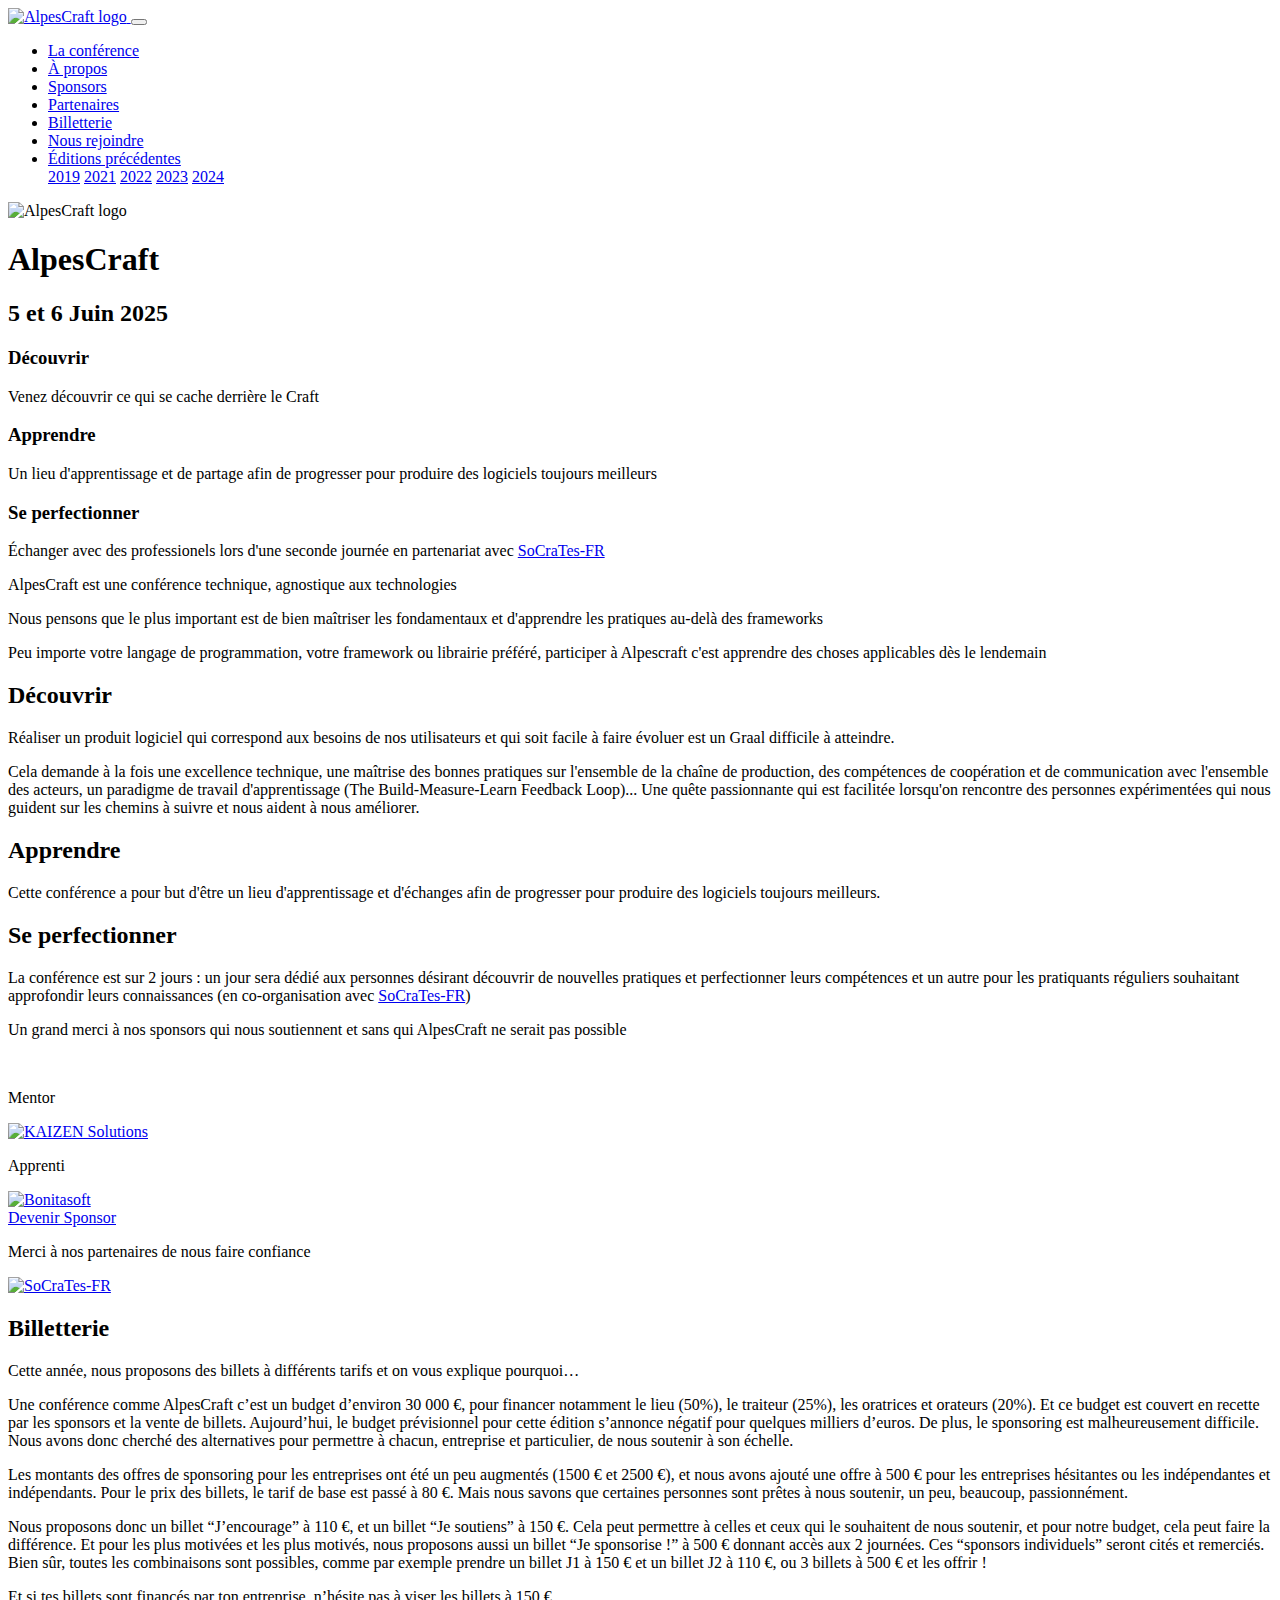
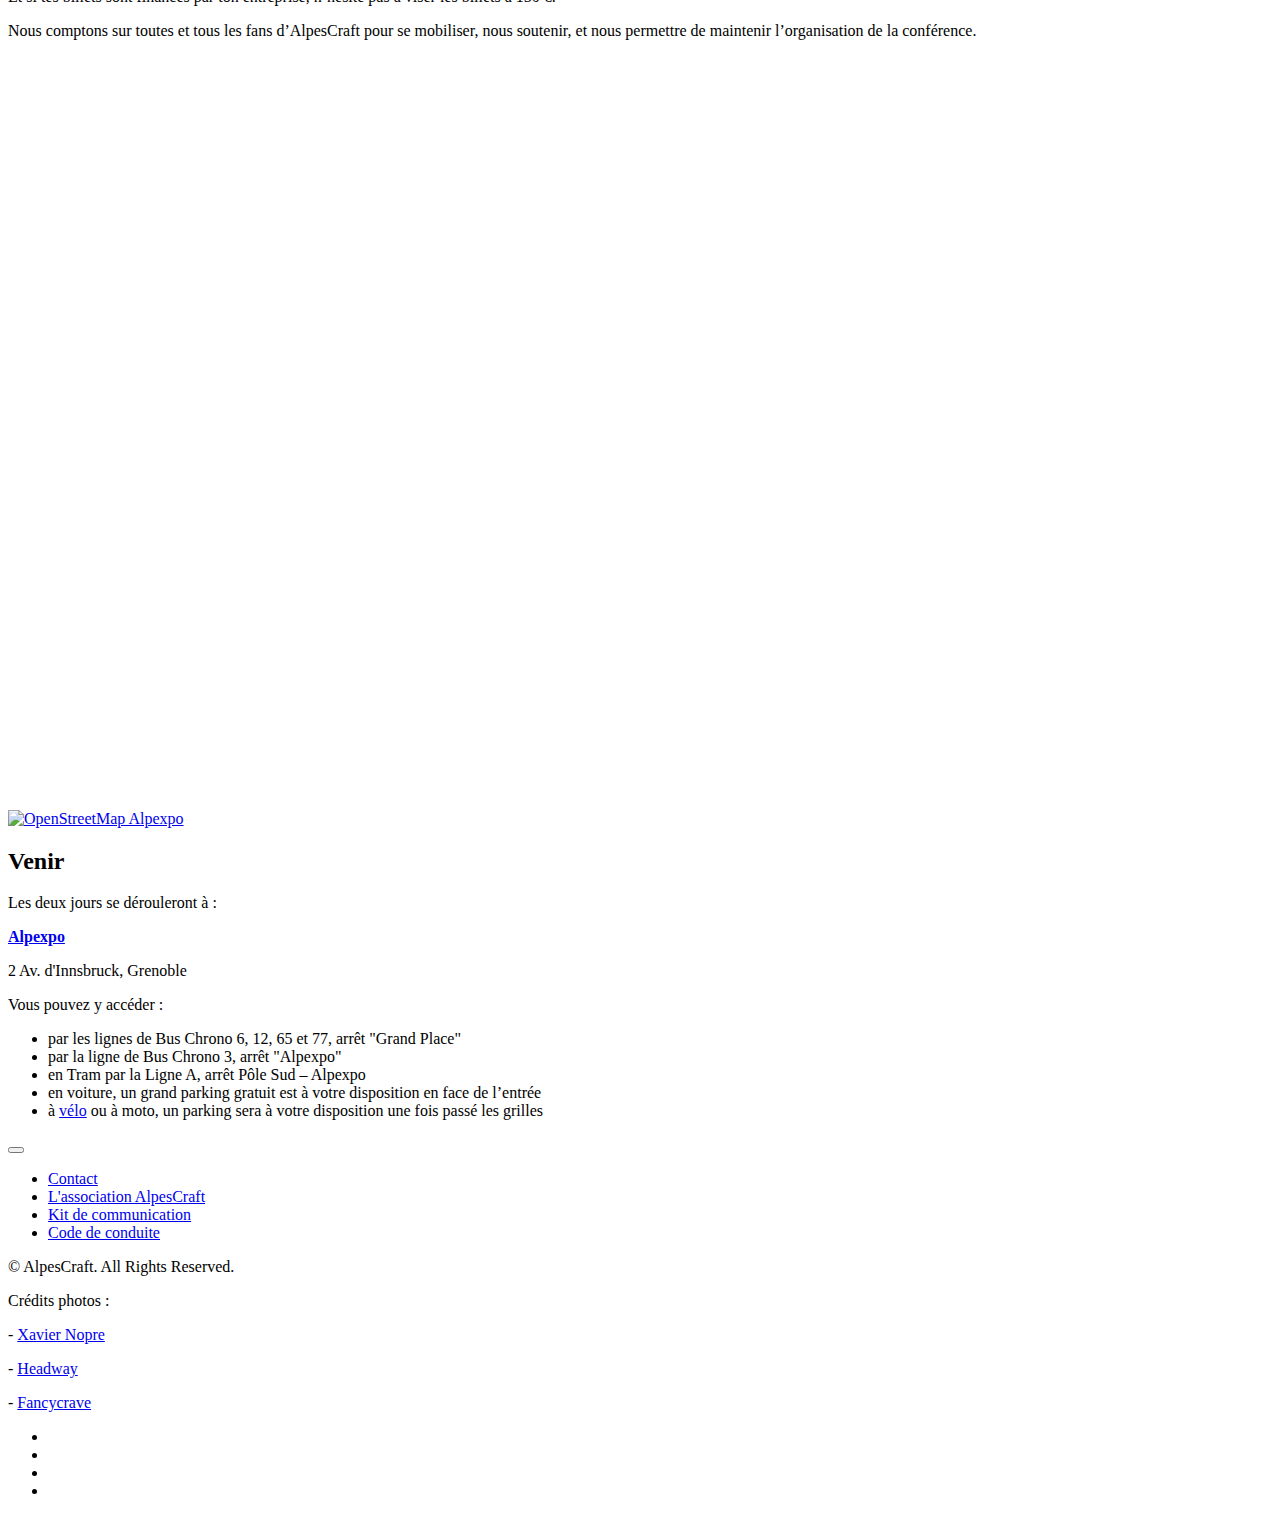
==== commit 22de2a60: "deploy: alpescraft/alpescraft-2019@4240b91632ffb2841c44feadea86b0708d7ffda7" ====
--- a/index.html
+++ b/index.html
@@ -369,7 +369,7 @@
                     </p>
                     <p>
                         Les montants des offres de sponsoring pour les entreprises ont été un peu augmentés (1500 € et 2500 €), et nous avons ajouté une offre à 500 € pour les entreprises hésitantes ou les indépendantes et indépendants.
-                        Pour le prix des billets, le tarif de base est passé à 80 €. Mais nous savons que certaines personnes sont prêtes à nous soutenir, un peu,beaucoup, passionnément.
+                        Pour le prix des billets, le tarif de base est passé à 80 €. Mais nous savons que certaines personnes sont prêtes à nous soutenir, un peu, beaucoup, passionnément.
                     </p>
                     <p>
                         Nous proposons donc un billet “J’encourage” à 110 €, et un billet “Je soutiens” à 150 €. Cela peut permettre à celles et ceux qui le souhaitent de nous soutenir, et pour notre budget, cela peut faire la différence.
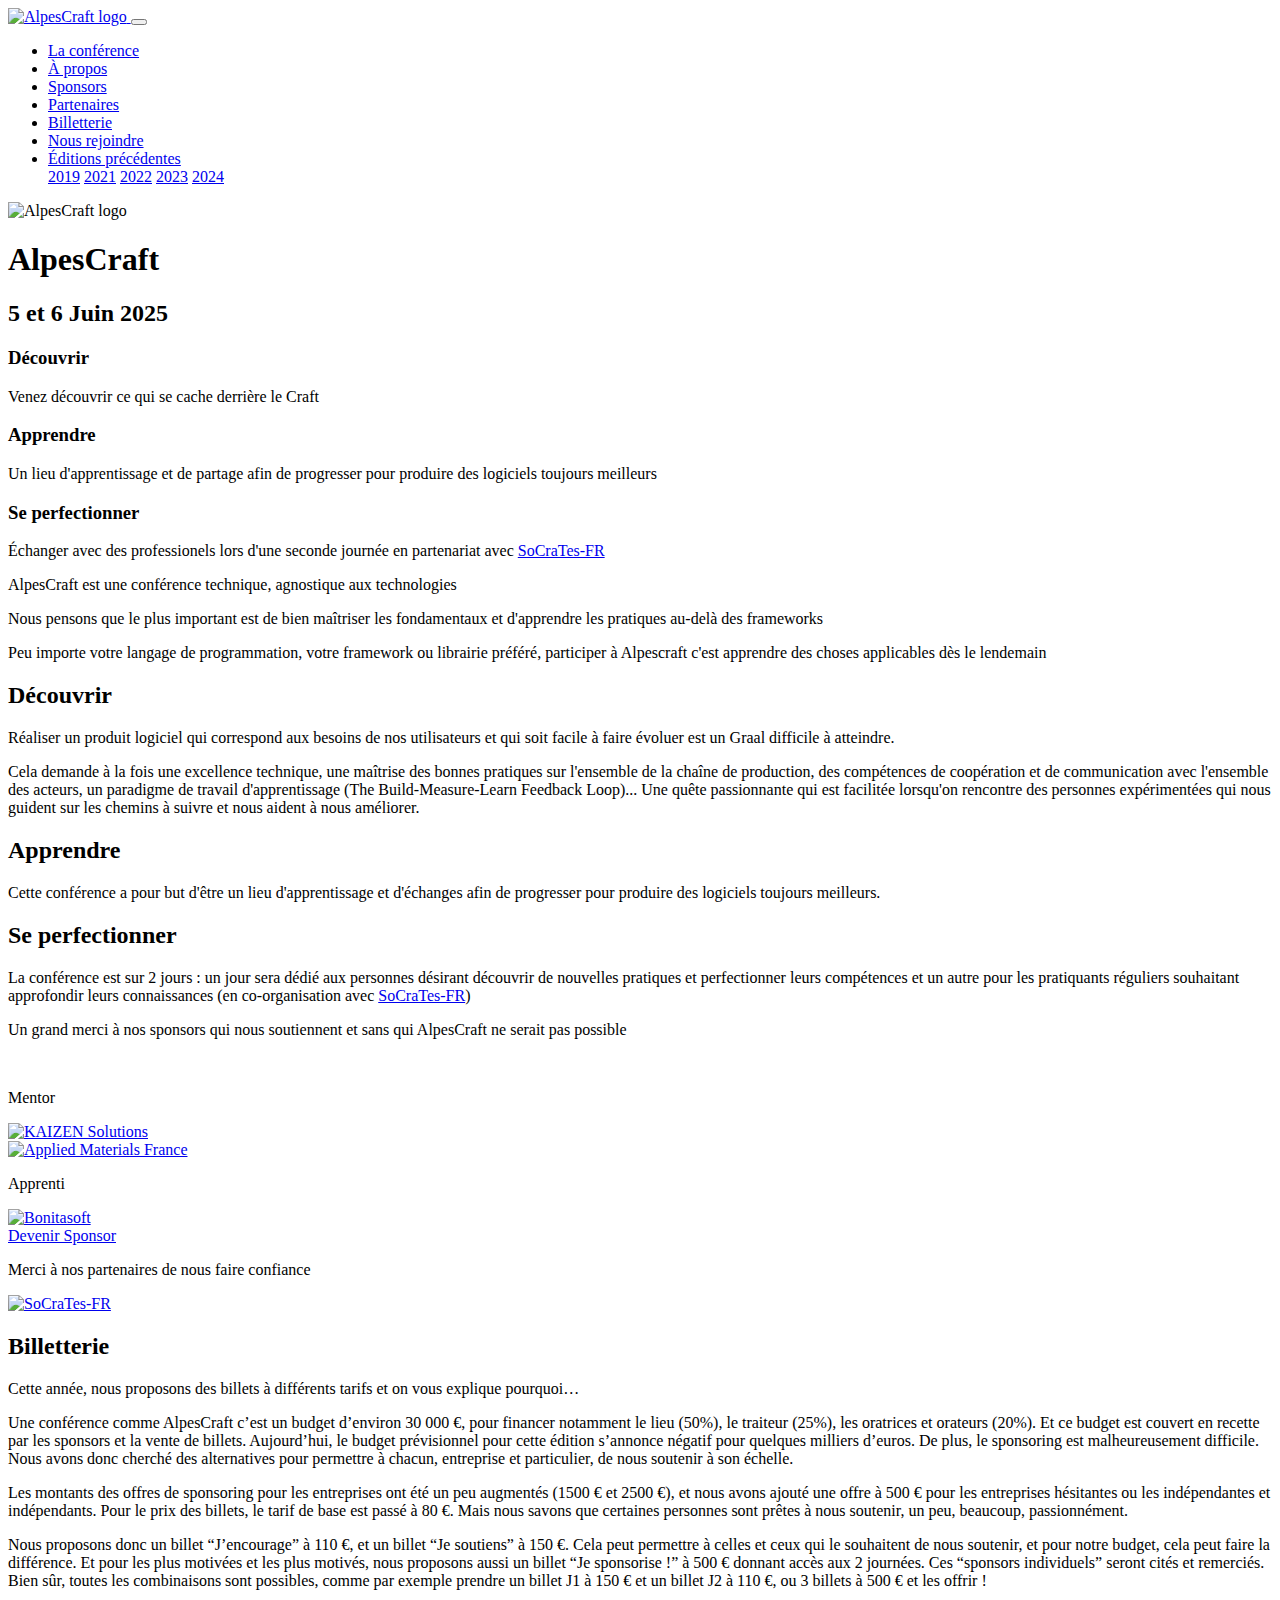
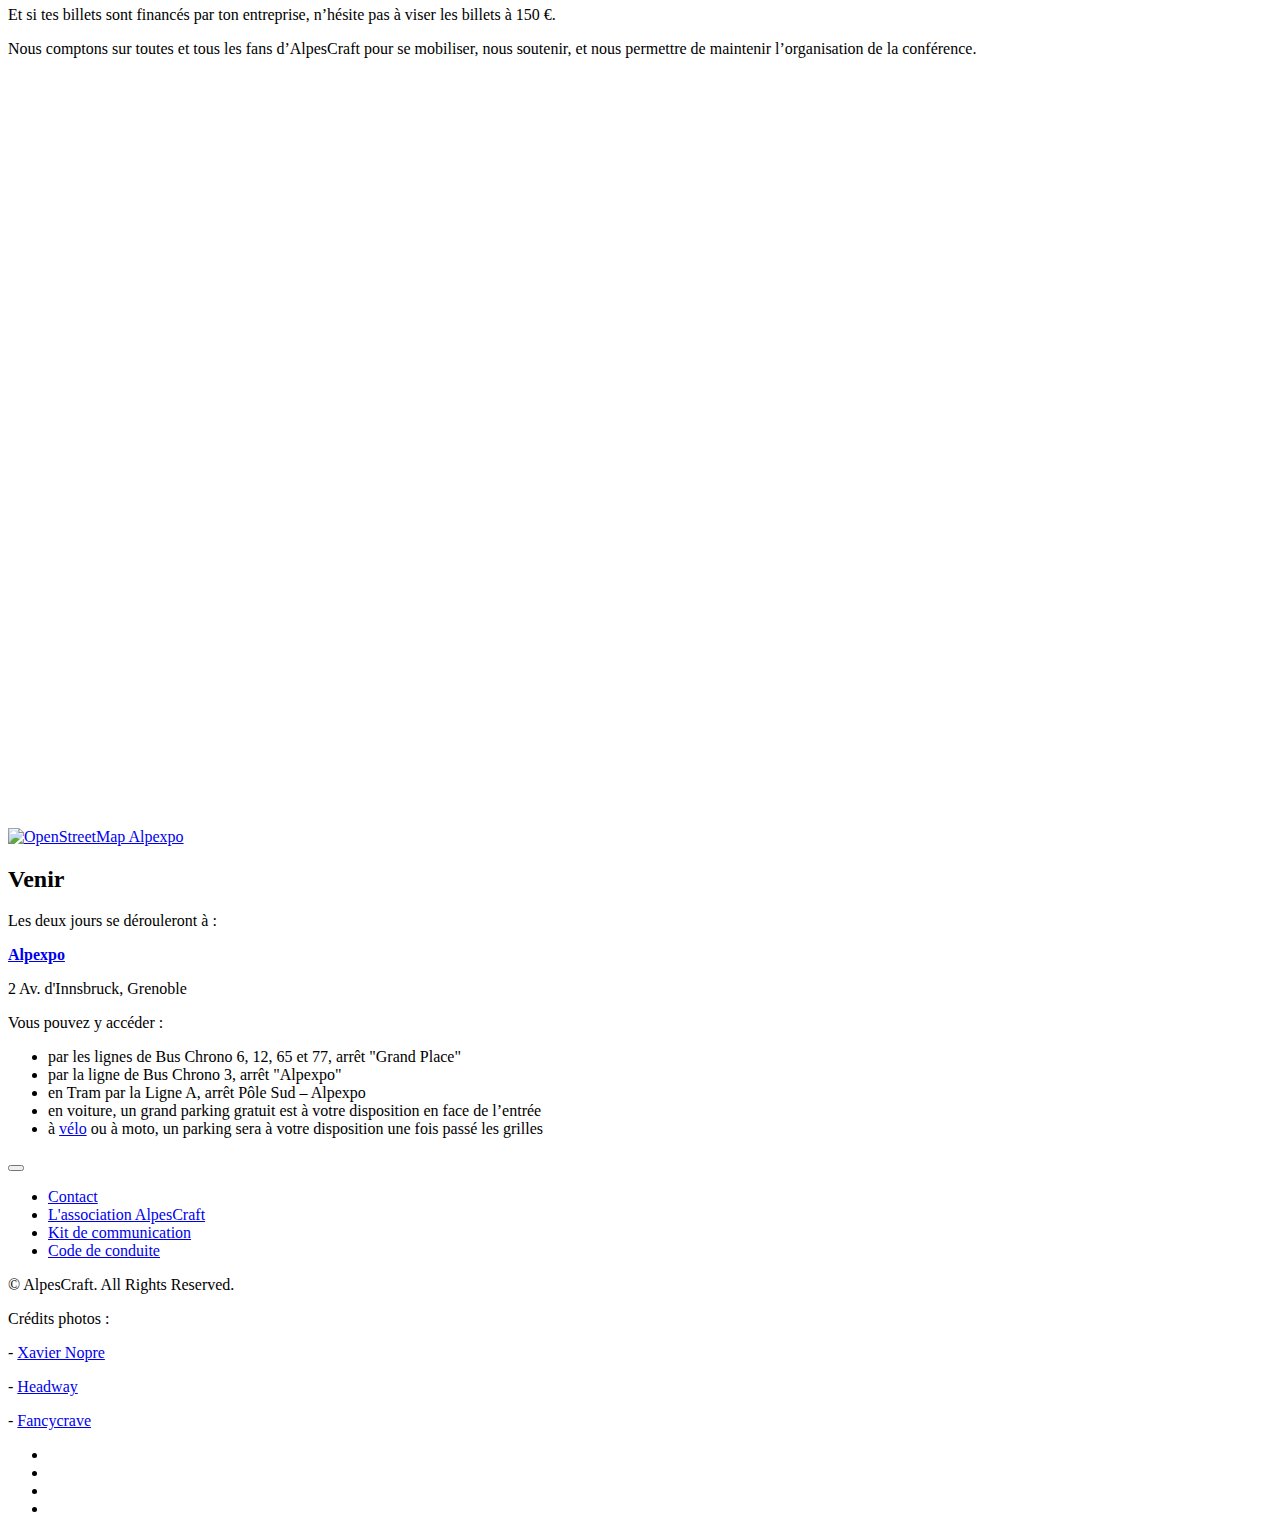
==== commit 21aeb83f: "deploy: alpescraft/alpescraft-2019@a8d69e98c5f45e9e507ba574a991e1e28b78d8c3" ====
--- a/index.html
+++ b/index.html
@@ -303,6 +303,14 @@
     </a>
   </div>
   
+  <div class="sponsor-img col my-auto">
+    <a href="https://www.appliedmaterials.com/" target="_blank" about="Applied Materials France">
+      <div class="card border-0">
+        <img class="img-golden card-img-top mx-auto" style="" src="https://www.alpescraft.fr/img/sponsors/Applied_Materials_Inc._Logo.svg" alt="Applied Materials France">
+      </div>
+    </a>
+  </div>
+  
 </div>
 
 
